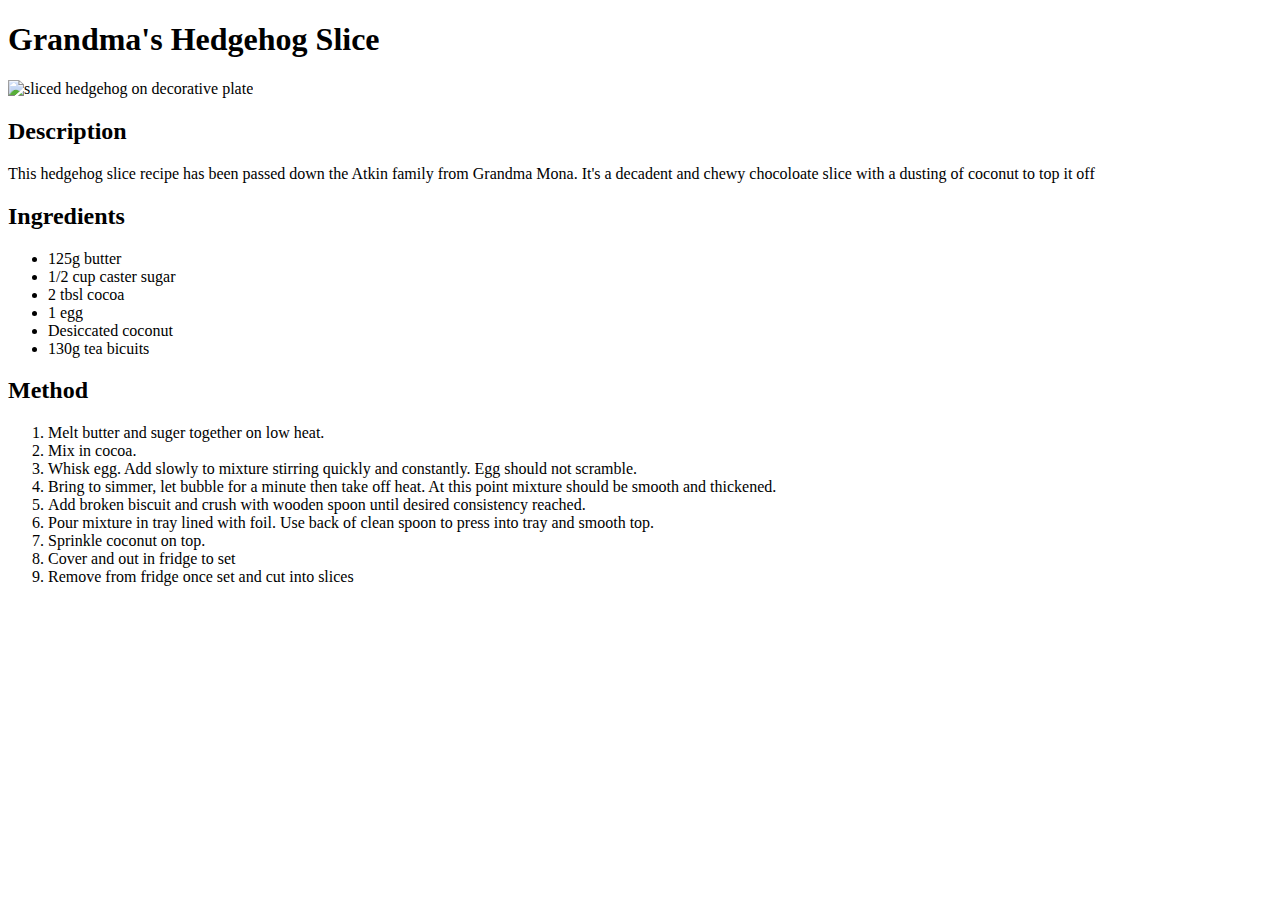
==== recipes/hedgehog.html @ 7291494f "Add content to recipe page" ====
<!DOCTYPE html>
<html lang="en">
<head>
    <meta charset="UTF-8">
    <meta name="viewport" content="width=device-width, initial-scale=1.0">
    <title>Hedgehog</title>
</head>
<body>
    <h1>Grandma's Hedgehog Slice</h1>
    <img src="img/hedgehog1.jpg" alt="sliced hedgehog on decorative plate">
    <h2>Description</h2>
    <p>This hedgehog slice recipe has been passed down the Atkin family from Grandma Mona. It's a decadent and chewy chocoloate slice with a dusting of coconut to top it off</p>
    <h2>Ingredients</h2>
    <ul>
        <li>125g butter</li>
        <li>1/2 cup caster sugar</li>            
        <li>2 tbsl cocoa</li>
        <li>1 egg</li>
        <li>Desiccated coconut</li>          
        <li>130g tea bicuits</li> 
    </ul>
    <h2>Method</h2>
    <ol>
        <li>Melt butter and suger together on low heat.</li>
        <li>Mix in cocoa.</li>          
        <li>Whisk egg. Add slowly to mixture stirring quickly and constantly. Egg should not scramble.</li>
        <li>Bring to simmer, let bubble for a minute then take off heat. At this point mixture should be smooth and thickened.</li>        
        <li>Add broken biscuit and crush with wooden spoon until desired consistency reached.</li>
        <li>Pour mixture in tray lined with foil. Use back of clean spoon to press into tray and smooth top.</li>
        <li>Sprinkle coconut on top.</li>
        <li>Cover and out in fridge to set</li>        
        <li>Remove from fridge once set and cut into slices</li>
    </ol>
</body>
</html>
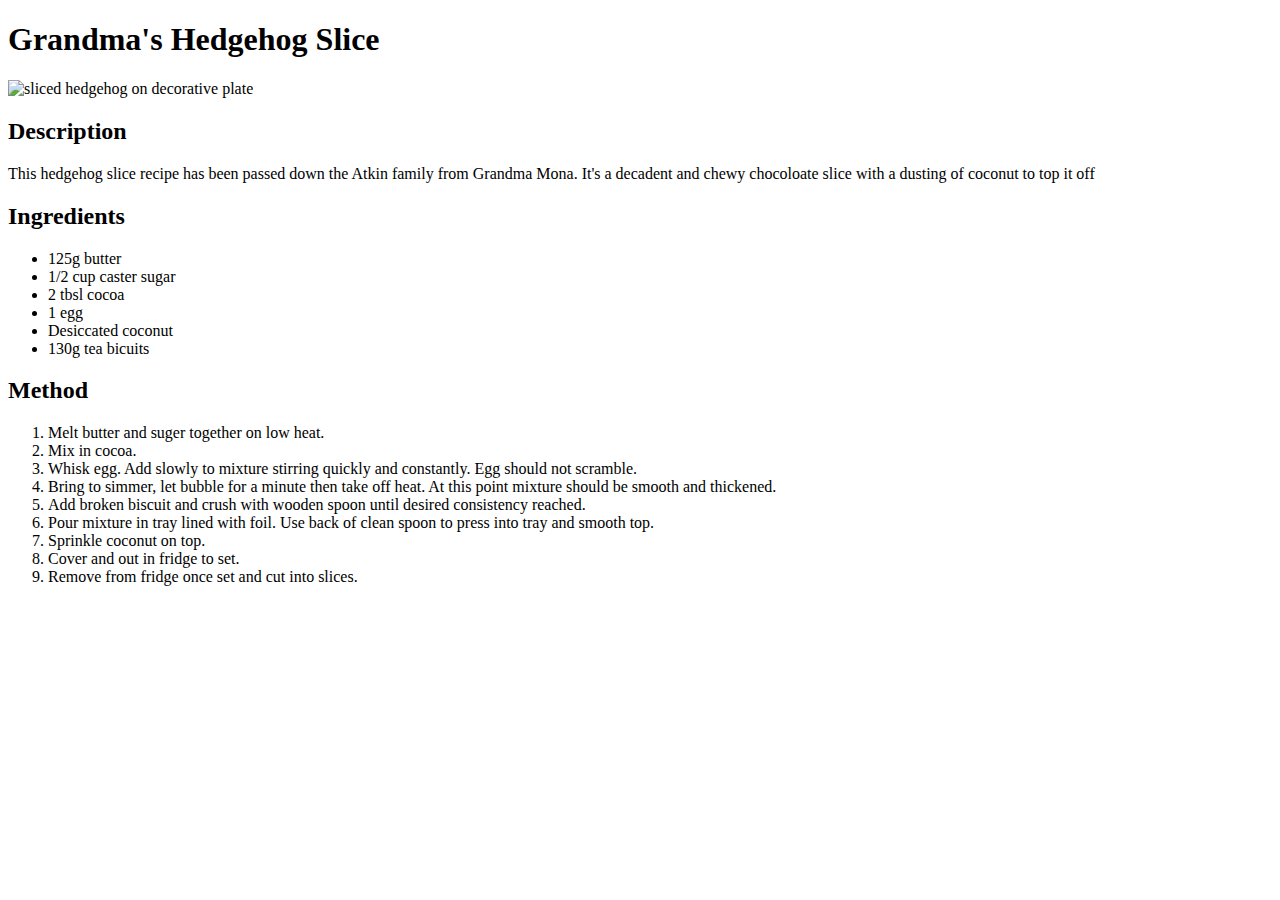
==== commit cacb22b6: "Correct punctuation" ====
--- a/recipes/hedgehog.html
+++ b/recipes/hedgehog.html
@@ -28,8 +28,8 @@
         <li>Add broken biscuit and crush with wooden spoon until desired consistency reached.</li>
         <li>Pour mixture in tray lined with foil. Use back of clean spoon to press into tray and smooth top.</li>
         <li>Sprinkle coconut on top.</li>
-        <li>Cover and out in fridge to set</li>        
-        <li>Remove from fridge once set and cut into slices</li>
+        <li>Cover and out in fridge to set.</li>        
+        <li>Remove from fridge once set and cut into slices.</li>
     </ol>
 </body>
 </html>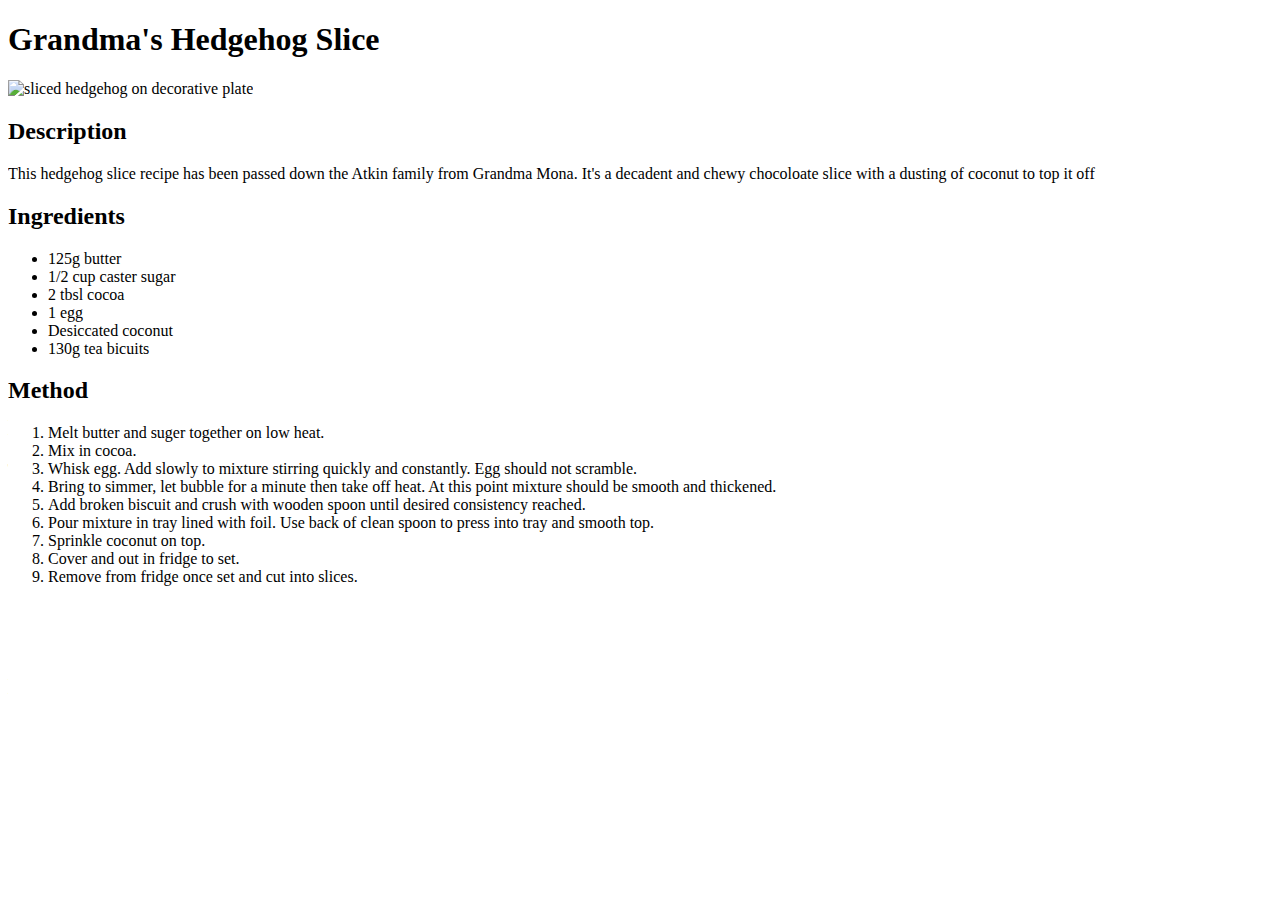
==== commit ff849d5a: "Attempt to fix images not loading" ====
--- a/recipes/hedgehog.html
+++ b/recipes/hedgehog.html
@@ -7,7 +7,7 @@
 </head>
 <body>
     <h1>Grandma's Hedgehog Slice</h1>
-    <img src="img/hedgehog1.jpg" alt="sliced hedgehog on decorative plate">
+    <img src="./img/hedgehog.jpg" alt="sliced hedgehog on decorative plate" height="310" width="310">
     <h2>Description</h2>
     <p>This hedgehog slice recipe has been passed down the Atkin family from Grandma Mona. It's a decadent and chewy chocoloate slice with a dusting of coconut to top it off</p>
     <h2>Ingredients</h2>
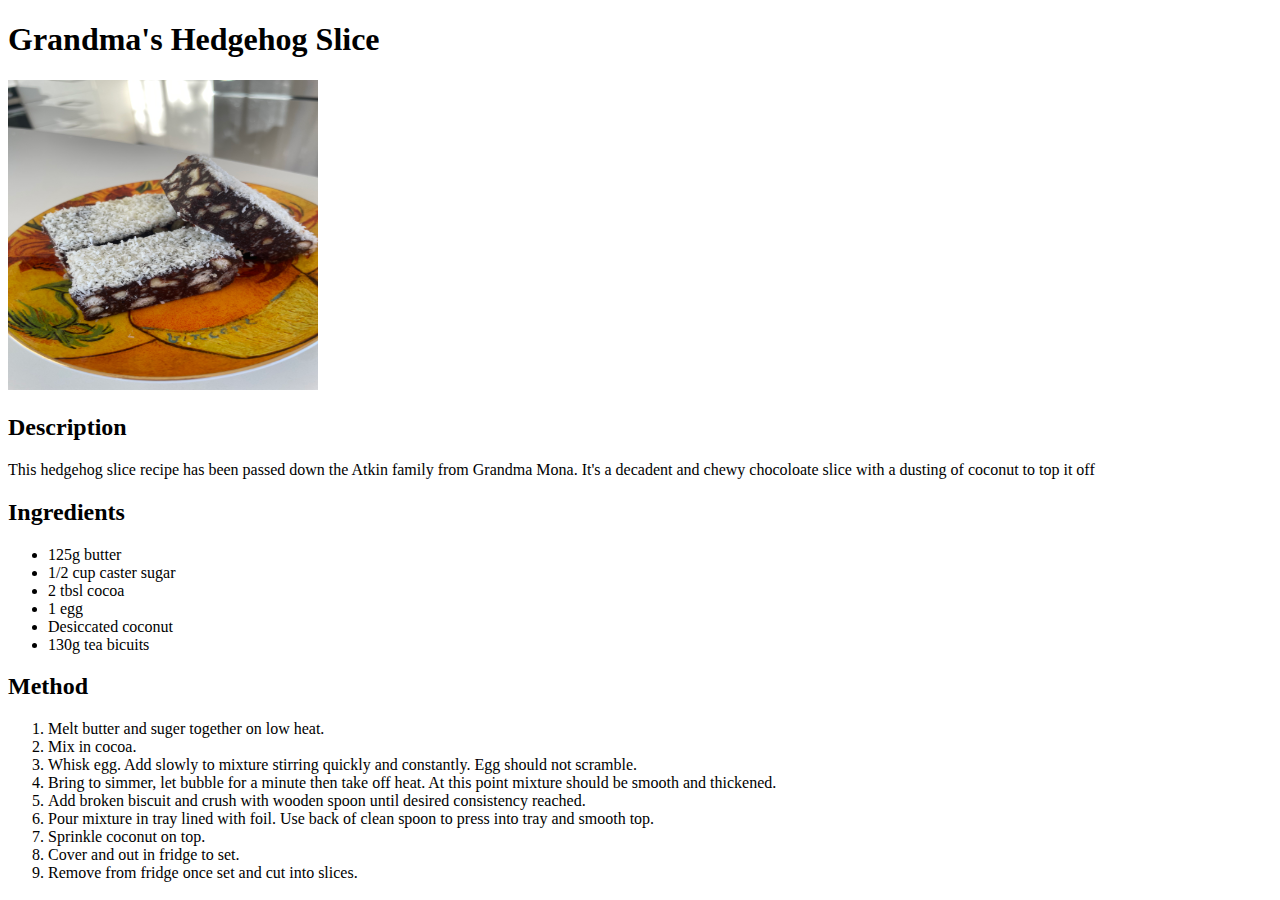
==== commit c7f1128a: "Attempt #2 to fix images not loading" ====
--- a/recipes/hedgehog.html
+++ b/recipes/hedgehog.html
@@ -7,7 +7,7 @@
 </head>
 <body>
     <h1>Grandma's Hedgehog Slice</h1>
-    <img src="./img/hedgehog.jpg" alt="sliced hedgehog on decorative plate" height="310" width="310">
+    <img src="../img/hedgehog1.jpg" alt="sliced hedgehog on decorative plate" height="310" width="310">
     <h2>Description</h2>
     <p>This hedgehog slice recipe has been passed down the Atkin family from Grandma Mona. It's a decadent and chewy chocoloate slice with a dusting of coconut to top it off</p>
     <h2>Ingredients</h2>
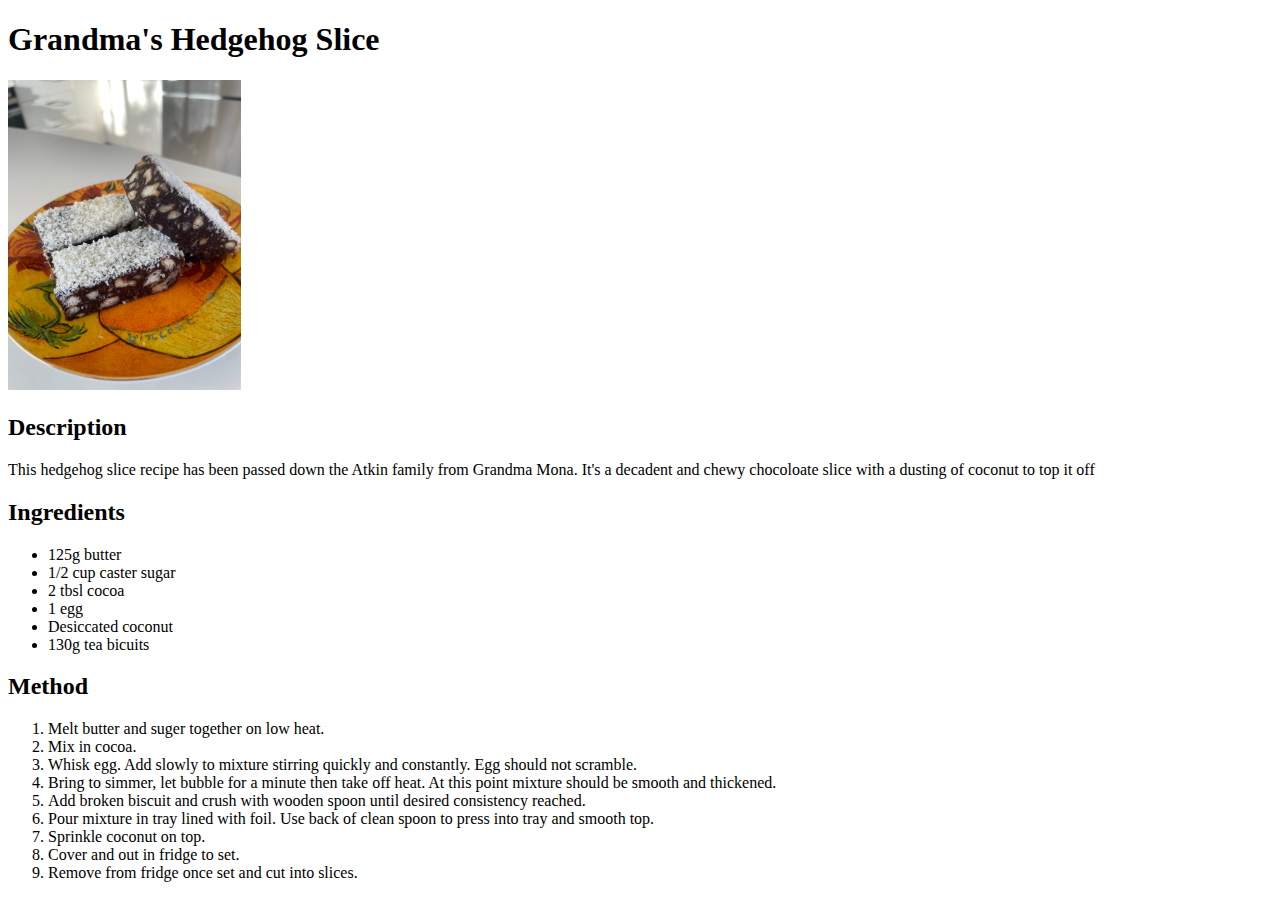
==== commit 933e7c25: "Update dimensions of images" ====
--- a/recipes/hedgehog.html
+++ b/recipes/hedgehog.html
@@ -7,7 +7,7 @@
 </head>
 <body>
     <h1>Grandma's Hedgehog Slice</h1>
-    <img src="../img/hedgehog1.jpg" alt="sliced hedgehog on decorative plate" height="310" width="310">
+    <img src="../img/hedgehog1.jpg" alt="sliced hedgehog on decorative plate" height="310">
     <h2>Description</h2>
     <p>This hedgehog slice recipe has been passed down the Atkin family from Grandma Mona. It's a decadent and chewy chocoloate slice with a dusting of coconut to top it off</p>
     <h2>Ingredients</h2>
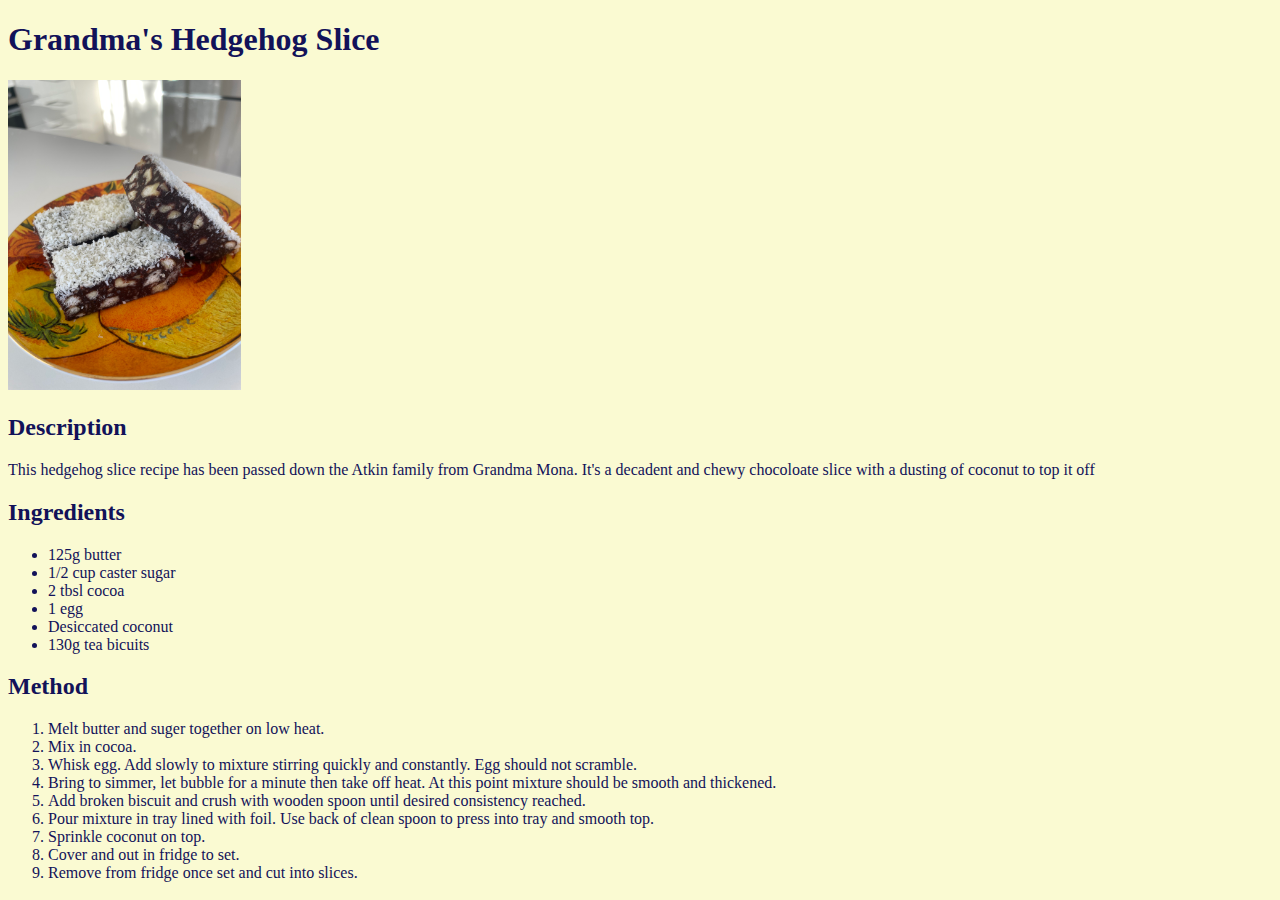
==== commit b99e4bb1: "Create CSS style sheet and link to html" ====
--- a/recipes/hedgehog.html
+++ b/recipes/hedgehog.html
@@ -4,6 +4,7 @@
     <meta charset="UTF-8">
     <meta name="viewport" content="width=device-width, initial-scale=1.0">
     <title>Hedgehog</title>
+    <link rel="stylesheet" href="../resources/style.css">
 </head>
 <body>
     <h1>Grandma's Hedgehog Slice</h1>
--- a/resources/style.css
+++ b/resources/style.css
@@ -0,0 +1,5 @@
+body {
+    color: rgb(18, 18, 89);
+    background-color: rgb(250, 250, 210);
+    font-family: Georgia, 'Times New Roman', Times, serif;
+}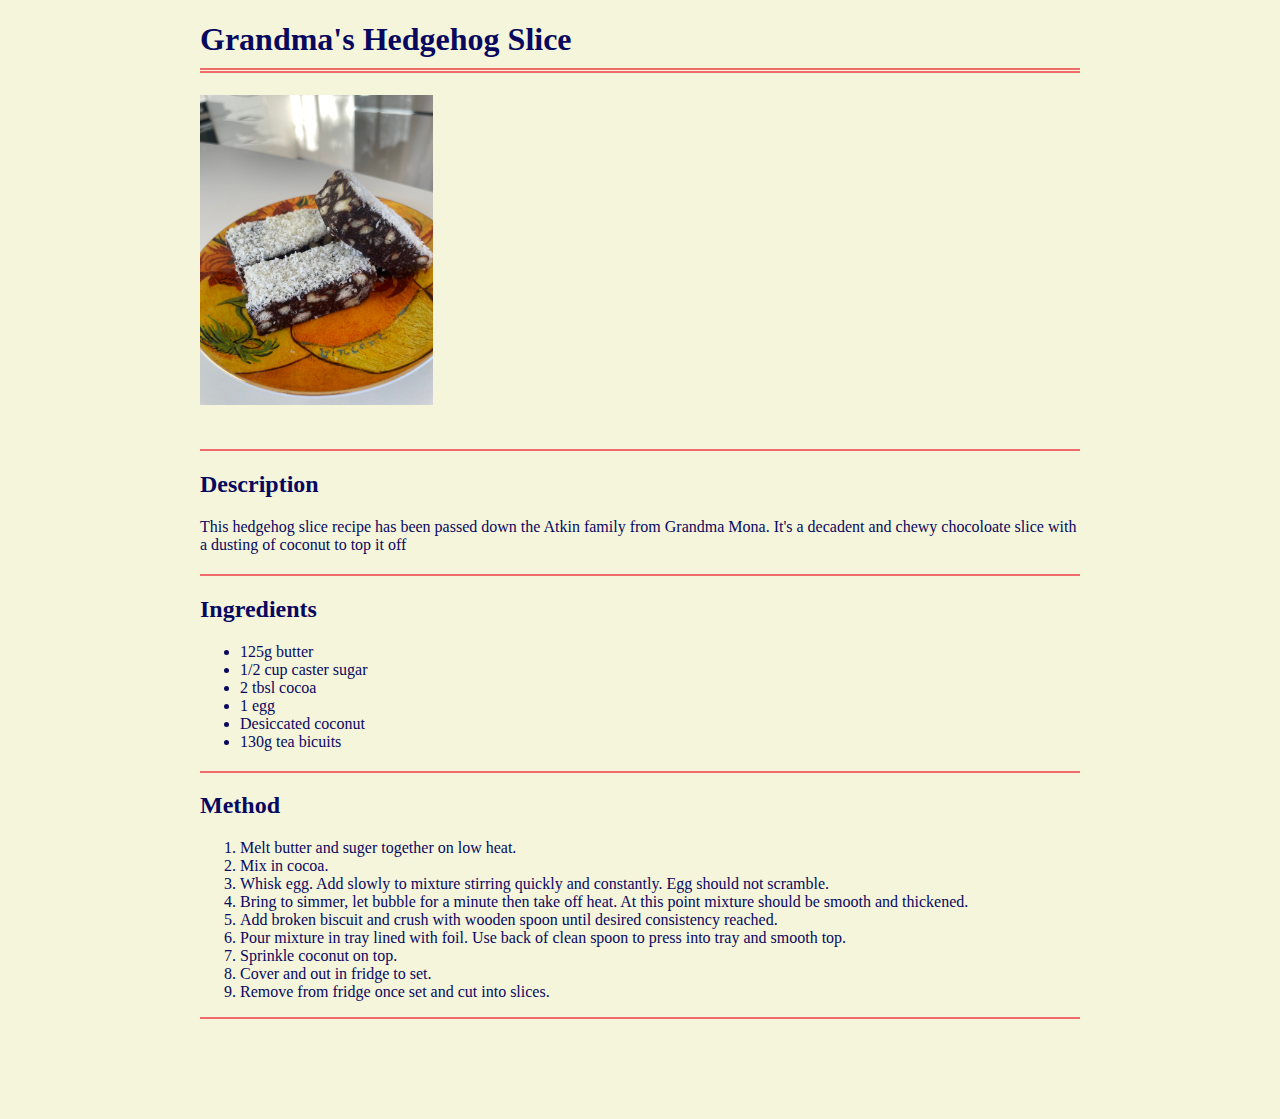
==== commit 41cdbc83: "Add box styling" ====
--- a/recipes/hedgehog.html
+++ b/recipes/hedgehog.html
@@ -8,29 +8,35 @@
 </head>
 <body>
     <h1>Grandma's Hedgehog Slice</h1>
-    <img src="../img/hedgehog1.jpg" alt="sliced hedgehog on decorative plate" height="310">
-    <h2>Description</h2>
-    <p>This hedgehog slice recipe has been passed down the Atkin family from Grandma Mona. It's a decadent and chewy chocoloate slice with a dusting of coconut to top it off</p>
-    <h2>Ingredients</h2>
-    <ul>
-        <li>125g butter</li>
-        <li>1/2 cup caster sugar</li>            
-        <li>2 tbsl cocoa</li>
-        <li>1 egg</li>
-        <li>Desiccated coconut</li>          
-        <li>130g tea bicuits</li> 
-    </ul>
-    <h2>Method</h2>
-    <ol>
-        <li>Melt butter and suger together on low heat.</li>
-        <li>Mix in cocoa.</li>          
-        <li>Whisk egg. Add slowly to mixture stirring quickly and constantly. Egg should not scramble.</li>
-        <li>Bring to simmer, let bubble for a minute then take off heat. At this point mixture should be smooth and thickened.</li>        
-        <li>Add broken biscuit and crush with wooden spoon until desired consistency reached.</li>
-        <li>Pour mixture in tray lined with foil. Use back of clean spoon to press into tray and smooth top.</li>
-        <li>Sprinkle coconut on top.</li>
-        <li>Cover and out in fridge to set.</li>        
-        <li>Remove from fridge once set and cut into slices.</li>
-    </ol>
+    <img class= "food" src="../img/hedgehog1.jpg" alt="sliced hedgehog on decorative plate" height="310">
+    <div class="description">
+        <h2>Description</h2>
+        <p>This hedgehog slice recipe has been passed down the Atkin family from Grandma Mona. It's a decadent and chewy chocoloate slice with a dusting of coconut to top it off</p>
+    </div>
+    <div class="ingredients">
+        <h2>Ingredients</h2>
+        <ul>
+            <li>125g butter</li>
+            <li>1/2 cup caster sugar</li>            
+            <li>2 tbsl cocoa</li>
+            <li>1 egg</li>
+            <li>Desiccated coconut</li>          
+            <li>130g tea bicuits</li> 
+        </ul>
+    </div>
+    <div class="method">
+        <h2>Method</h2>
+        <ol>
+            <li>Melt butter and suger together on low heat.</li>
+            <li>Mix in cocoa.</li>          
+            <li>Whisk egg. Add slowly to mixture stirring quickly and constantly. Egg should not scramble.</li>
+            <li>Bring to simmer, let bubble for a minute then take off heat. At this point mixture should be smooth and thickened.</li>        
+            <li>Add broken biscuit and crush with wooden spoon until desired consistency reached.</li>
+            <li>Pour mixture in tray lined with foil. Use back of clean spoon to press into tray and smooth top.</li>
+            <li>Sprinkle coconut on top.</li>
+            <li>Cover and out in fridge to set.</li>        
+            <li>Remove from fridge once set and cut into slices.</li>
+        </ol>
+    </div>    
 </body>
 </html>--- a/resources/style.css
+++ b/resources/style.css
@@ -1,5 +1,33 @@
 body {
-    color: rgb(18, 18, 89);
-    background-color: rgb(250, 250, 210);
+    color: rgb(8, 8, 95);
+    background-color: rgb(245, 245, 220);
     font-family: Georgia, 'Times New Roman', Times, serif;
-}+    margin: auto 200px;
+}
+
+.recipe {
+    margin: 10px auto 0;
+}
+
+h1 {
+    border-bottom: 5px double rgb(240, 108, 108);
+    border-width: 100%;
+    padding-bottom: 10px;
+}
+
+.food {
+    image-orientation: center;
+    margin-bottom: 20px;
+}
+
+.description,
+.ingredients,
+.method {
+    border-top: 2px solid rgb(240, 108, 108);
+    margin: 20px auto;
+}
+
+.method {
+    border-bottom: 2px solid rgb(240, 108, 108);
+    margin-bottom: 100px;
+}
